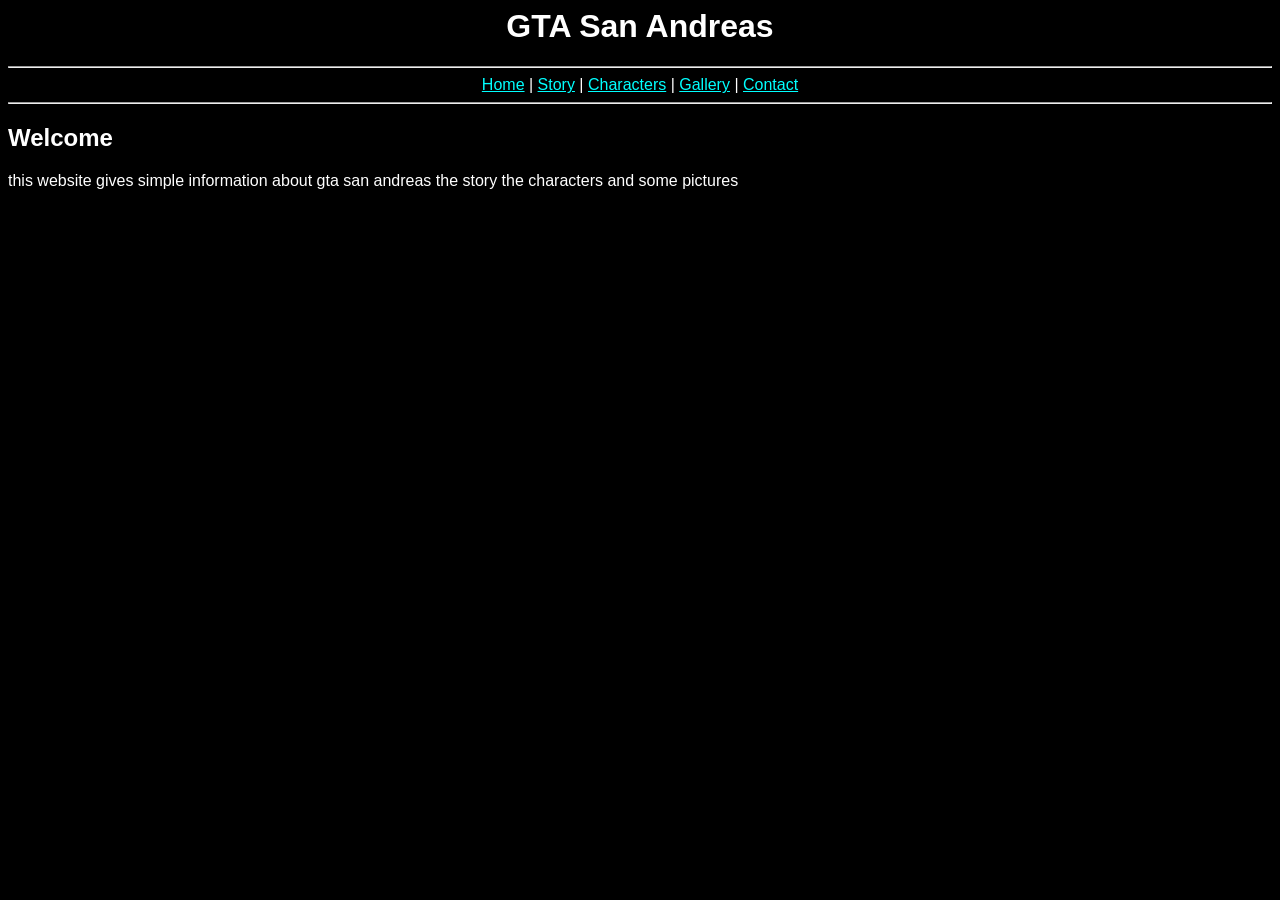
==== multipage codes/index.html @ 1a3f8f37 "Add files via upload" ====
<html>
<head>
<title>GTA San Andreas</title>
<link rel="stylesheet" href="style.css">
</head>

<body>

<center>
<h1>GTA San Andreas</h1>
</center>

<hr>

<center>
<a href="index.html">Home</a> |
<a href="story.html">Story</a> |
<a href="characters.html">Characters</a> |
<a href="gallery.html">Gallery</a> |
<a href="contact.html">Contact</a>
</center>

<hr>

<h2>Welcome</h2>
<p>this website gives simple information about gta san andreas the story the characters and some pictures</p>

</body>
</html>
---- multipage codes/style.css ----
body {
    background-color: black;
    color: white;
    font-family: Arial;
}

a {
    color: cyan;
}

img {
    width: 300px;
}

table {
    width: 100%;
}
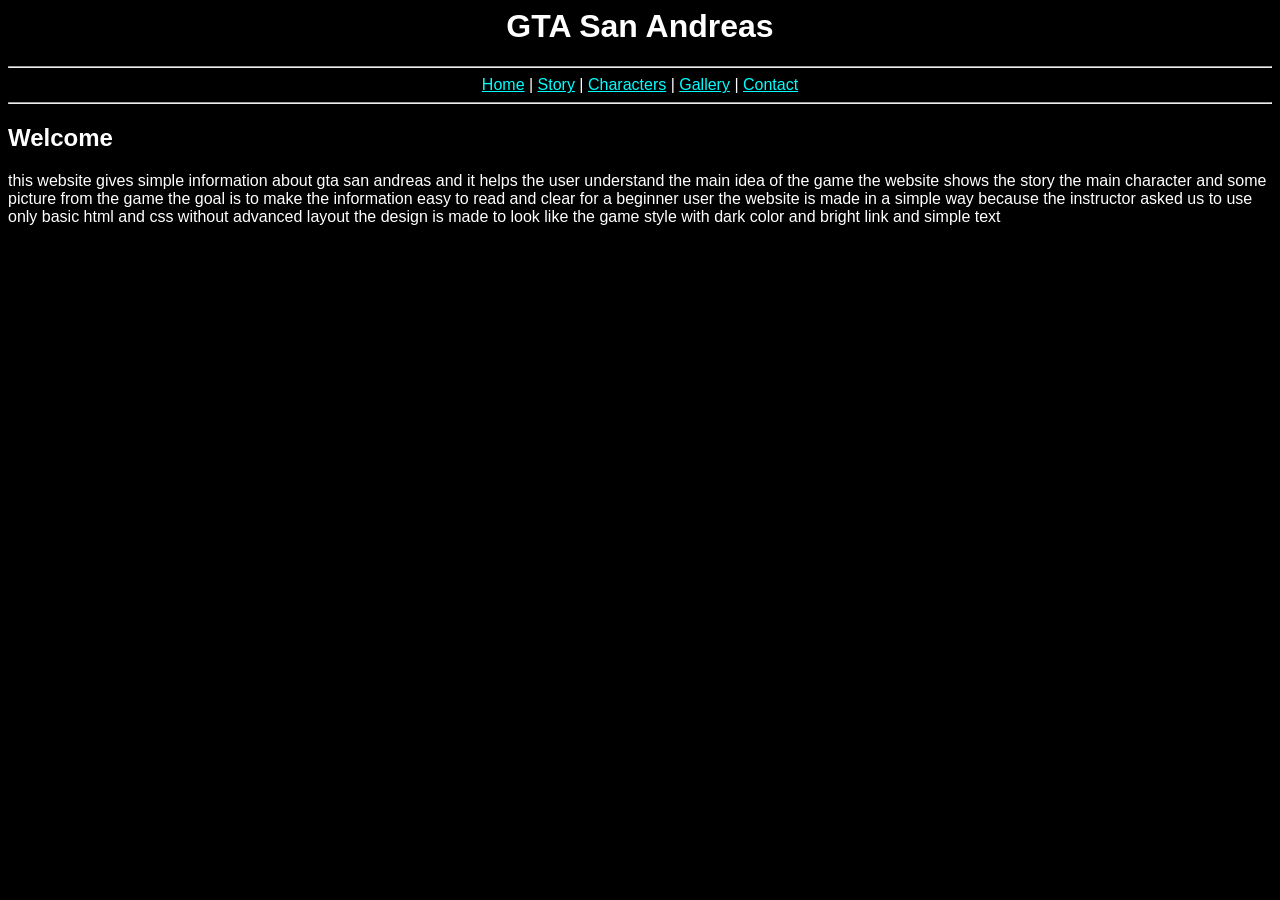
==== commit fd7cc877: "Update index.html" ====
--- a/multipage codes/index.html
+++ b/multipage codes/index.html
@@ -23,7 +23,12 @@
 <hr>
 
 <h2>Welcome</h2>
-<p>this website gives simple information about gta san andreas the story the characters and some pictures</p>
+<p>this website gives simple information about gta san andreas and it helps the user understand the main idea of 
+  the game the website shows the story the main character and some picture from the game the goal is to make the 
+  information easy to read and clear for a beginner user the website is made in a simple way because the instructor 
+  asked us to use only basic html and css without advanced layout the design is made to look like the game style 
+  with dark color and bright link and simple text
+</p>
 
 </body>
 </html>
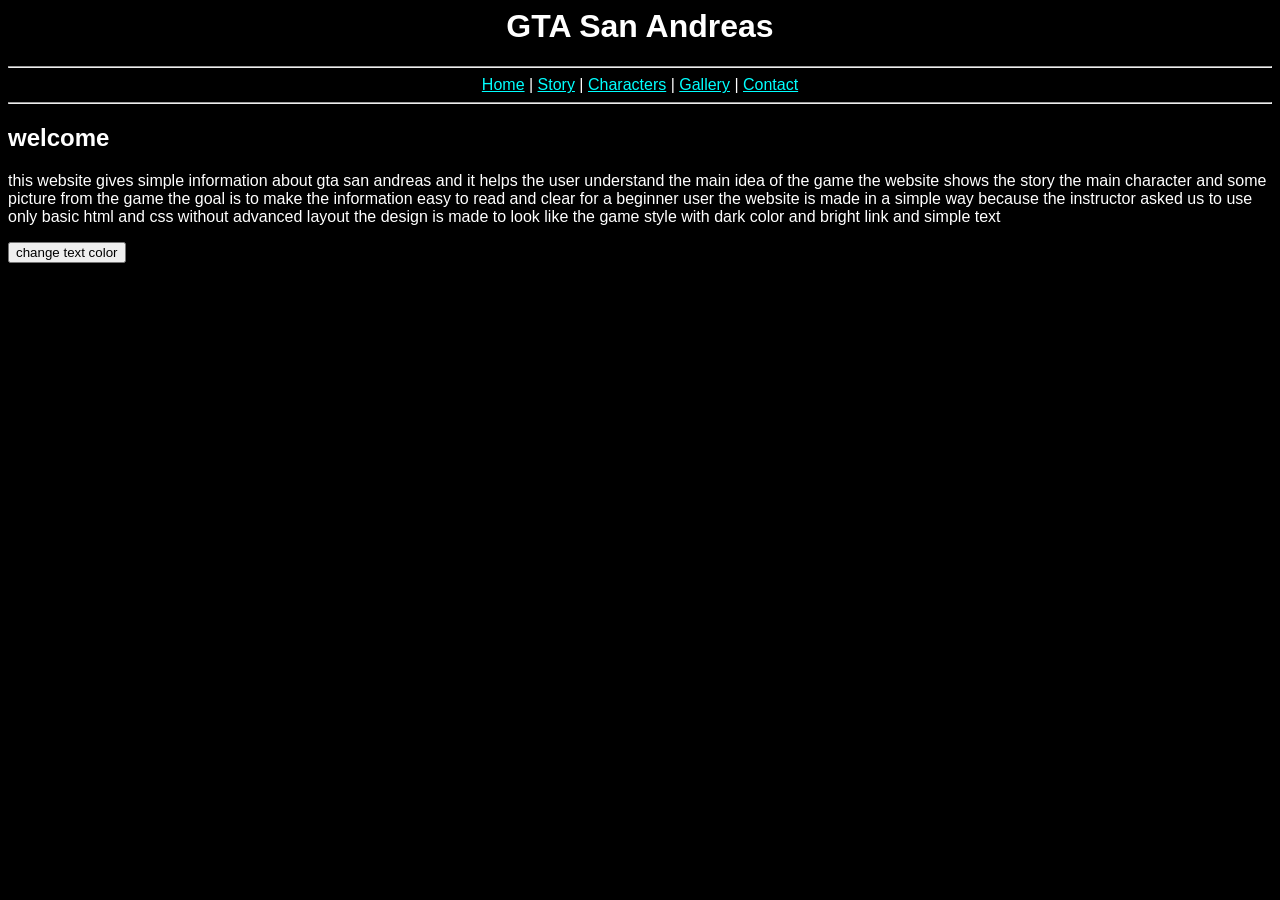
==== commit 22686028: "Update index.html" ====
--- a/multipage codes/index.html
+++ b/multipage codes/index.html
@@ -22,13 +22,26 @@
 
 <hr>
 
-<h2>Welcome</h2>
-<p>this website gives simple information about gta san andreas and it helps the user understand the main idea of 
-  the game the website shows the story the main character and some picture from the game the goal is to make the 
-  information easy to read and clear for a beginner user the website is made in a simple way because the instructor 
-  asked us to use only basic html and css without advanced layout the design is made to look like the game style 
-  with dark color and bright link and simple text
-</p>
+<h2>welcome</h2>
+
+<p>this website gives simple information about gta san andreas and it helps the user understand the main idea of the game the website shows the story the main character and some picture from the game the goal is to make the information easy to read and clear for a beginner user the website is made in a simple way because the instructor asked us to use only basic html and css without advanced layout the design is made to look like the game style with dark color and bright link and simple text</p>
+
+<button onclick="changeColor()">change text color</button>
+
+<script>
+var colorList = ["cyan", "green", "red", "orange"];
+var index = 0;
+
+function changeColor() {
+    document.body.style.color = colorList[index];
+    index = index + 1;
+
+    if (index == colorList.length) {
+        index = 0;
+    }
+}
+</script>
+
 
 </body>
 </html>
